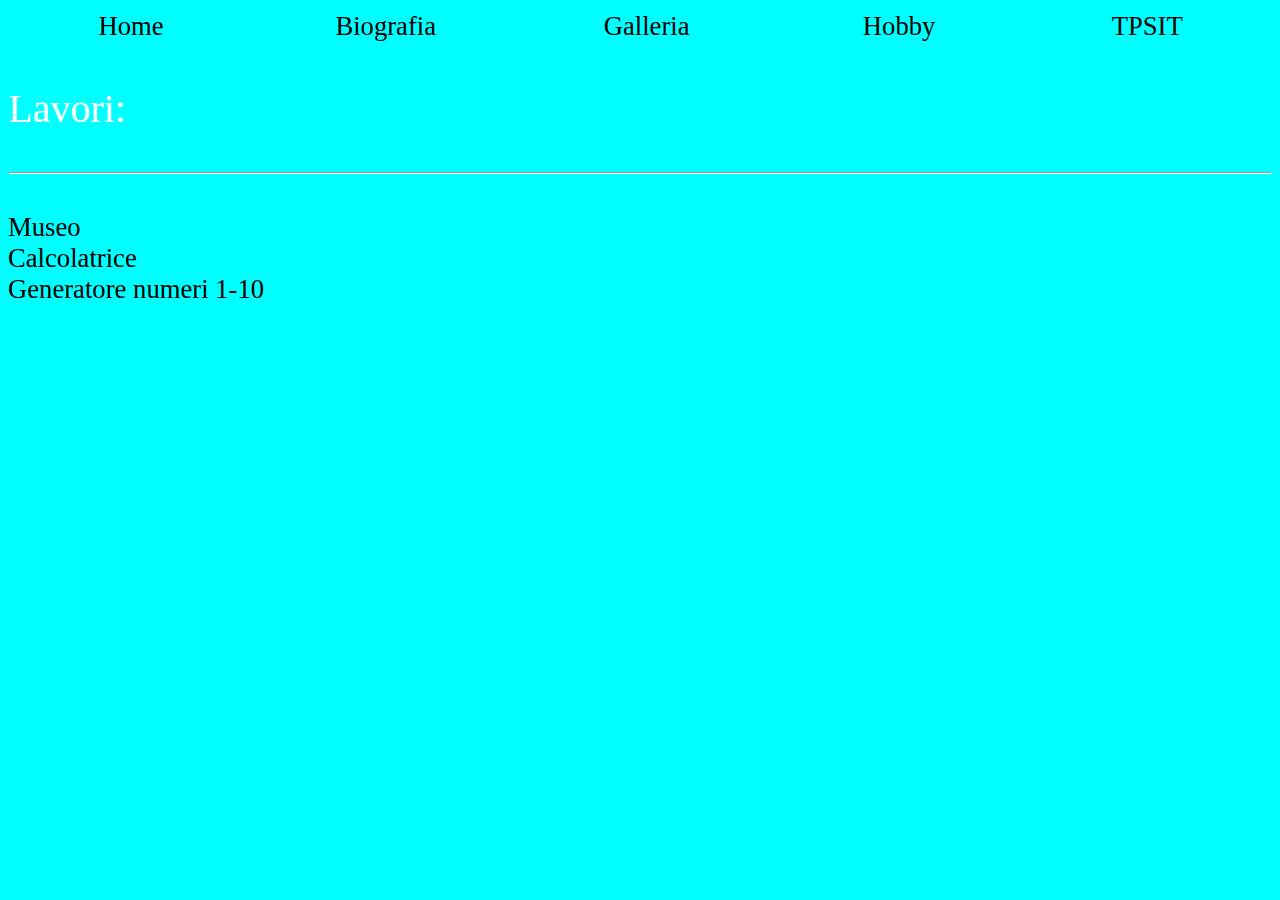
==== tpsit.html @ 6a111315 "ok" ====
<!DOCTYPE html>
<html lang="it">
    <head>
        <title>tpsit</title>
        <link rel="stylesheet" href="css/stili.css">
    </head>
    <body id="body_tpsit">
        <table>
            <tr>
            <td class="td"><a href="index.html">Home</a></td>
            <td class="td"><a href="Biografia.html">Biografia</a></td>
            <td class="td"><a href="Galleria.html">Galleria</a></td>
            <td class="td"><a href="Hobby.html">Hobby</a></td>
            <td class="td"><a href="tpsit.html">TPSIT</a></td>
            </tr>
        </table>
        <p>
            Lavori:<hr>
            <a href="tpsit/Museo/index.html" class="a_tpsit">Museo</a><br>
            <a href="tpsit/calcolatrice/index.html" class="a_tpsit">Calcolatrice</a><br>
            <a href="tpsit/GeneratoreNumeri1-10/index.html" class="a_tpsit">Generatore numeri 1-10</a><br>
        </p>
    </body>
</html>
---- css/stili.css ----
a{
    color: black;
    text-decoration: none;
}
td
{
    width: 500px;
    text-decoration:none;
    text-align: center;
    font-size: 20pt;
    color: white;
}
.td:hover{background-color: grey;}
#td_biografia
{
    color: black;
    font-family: 'Segoe UI', Tahoma, Geneva, Verdana, sans-serif;
    text-align: center;
    font-size: 15pt;
    padding-top: 5%;
}
p{color: white;
font-size: 30pt;}
#img_home{width: 400px;height: 400px;margin-left: 1200px;margin-top: -200px;}
#img_galleria{width: 300px;height: 300px;}
.loghi_social{width: 2%;padding-top: 20%;}
#body_home
{  
    background: url(../img/tramonto.gif);
    background-repeat: repeat-x repeat-y;
    background-size: cover;
}
#body_bio
{  
    background-color: burlywood;
}
#body_hobby
{  
    background: url(../img/campo.png);
    background-repeat: repeat-x repeat-y;
    background-size: cover;
}
#body_gallery
{  
    background-color: rgb(109, 96, 71);
}
#testo_hobby
{
    margin-top: 5%;
    color: black;
}
div{text-align: center;float: left;margin-right: 3%;padding-top: 1.5%;}}
.p_body{color: black;font-size: 30pt;}
#img_hobby{margin-left: 1135px;width: 480px;height: 390px;margin-top: 190px;}
#body_tpsit{background-color: aqua;}
hr{margin-bottom: 3%;}
.a_tpsit{font-size: 20pt;}
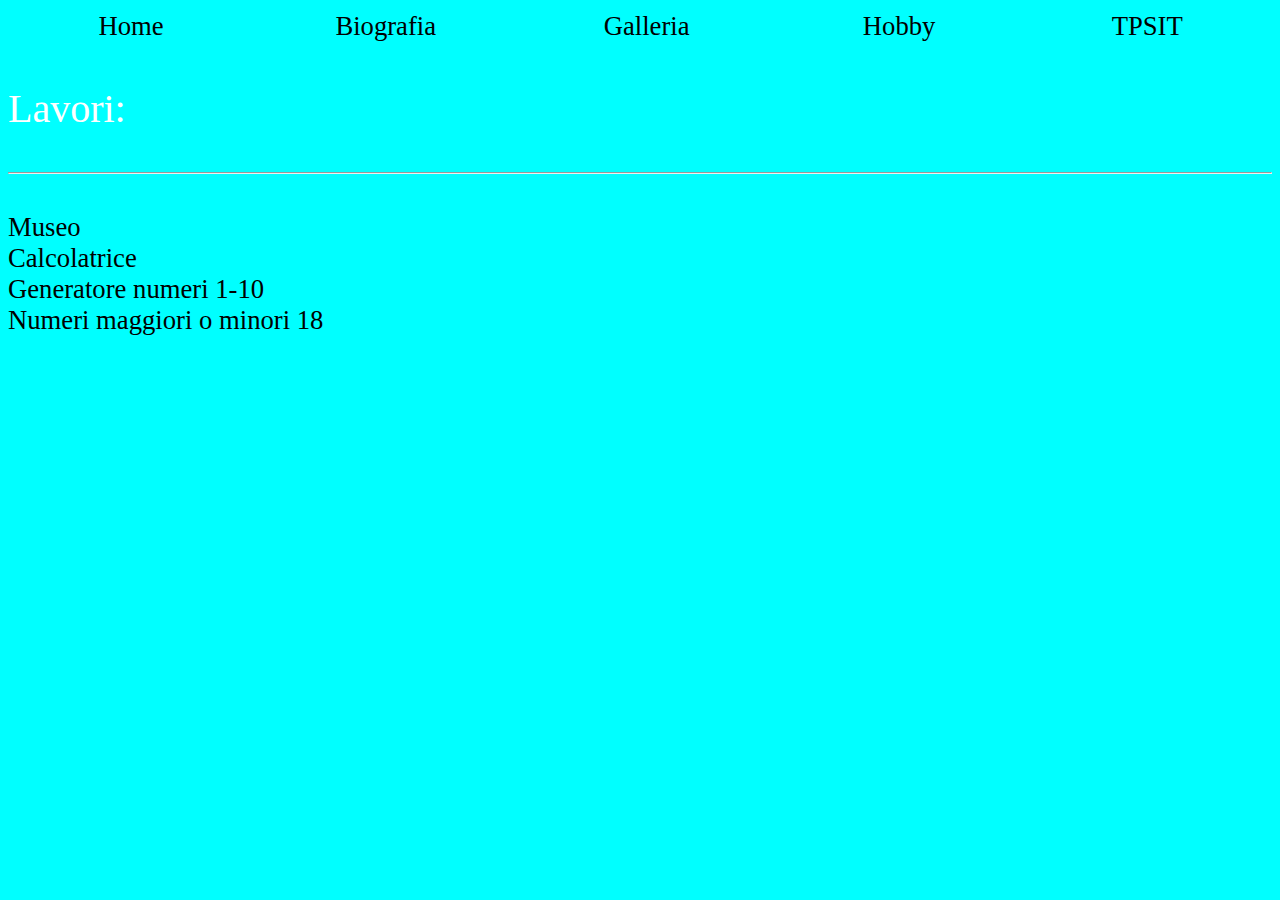
==== commit e25f93e4: "aggiusti 7" ====
--- a/tpsit.html
+++ b/tpsit.html
@@ -1,7 +1,7 @@
 <!DOCTYPE html>
 <html lang="it">
     <head>
-        <title>tpsit</title>
+        <title>Tpsit</title>
         <link rel="stylesheet" href="css/stili.css">
     </head>
     <body id="body_tpsit">
@@ -14,11 +14,10 @@
             <td class="td"><a href="tpsit.html">TPSIT</a></td>
             </tr>
         </table>
-        <p>
-            Lavori:<hr>
+        <p>Lavori:</p><hr>
             <a href="tpsit/Museo/index.html" class="a_tpsit">Museo</a><br>
             <a href="tpsit/calcolatrice/index.html" class="a_tpsit">Calcolatrice</a><br>
             <a href="tpsit/GeneratoreNumeri1-10/index.html" class="a_tpsit">Generatore numeri 1-10</a><br>
-        </p>
+            <a href="tpsit/NumeroMaggiore18/index.html" class="a_tpsit">Numeri maggiori o minori 18</a>
     </body>
 </html>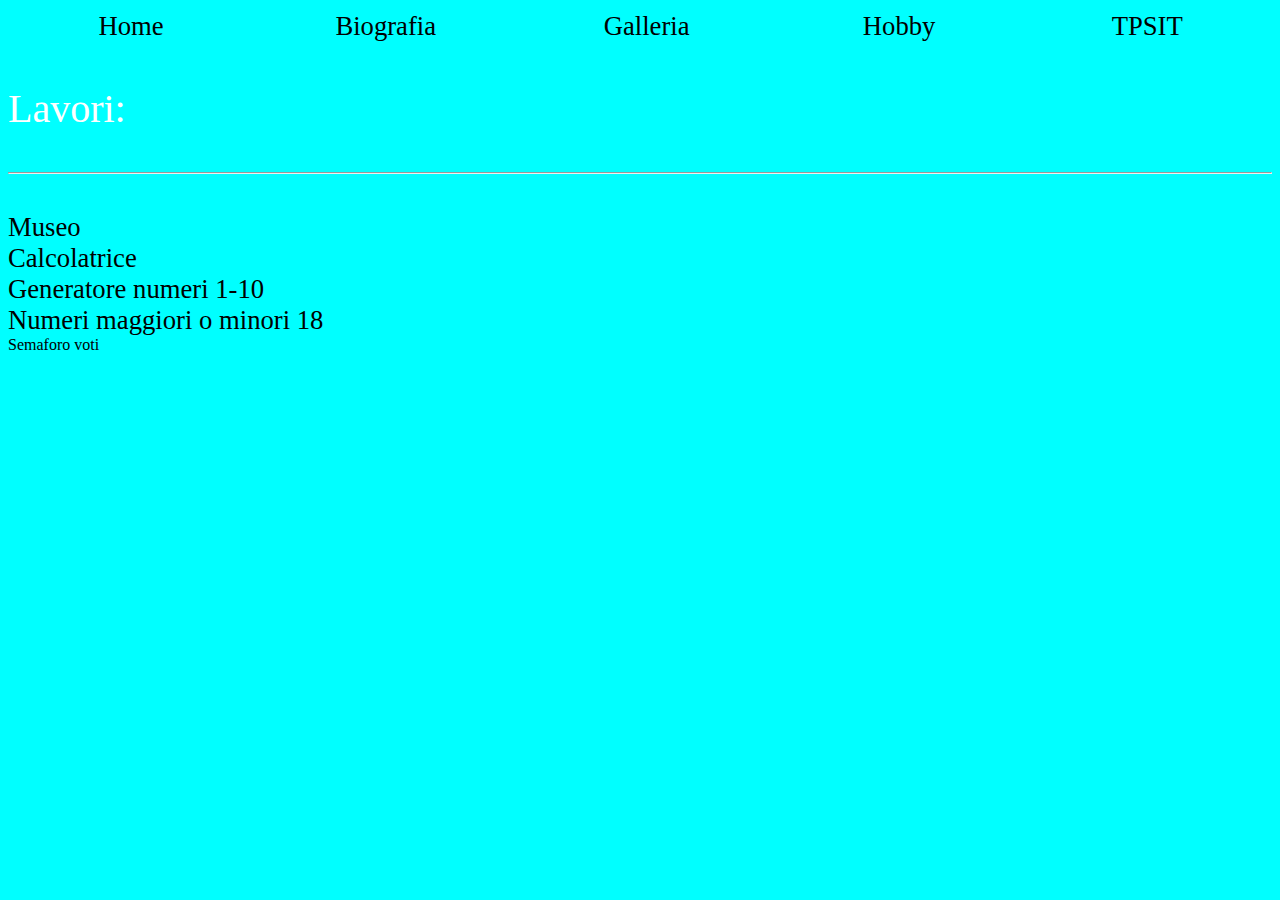
==== commit 7cba4ce3: "aggiunta semaforo voti" ====
--- a/tpsit.html
+++ b/tpsit.html
@@ -18,6 +18,7 @@
             <a href="tpsit/Museo/index.html" class="a_tpsit">Museo</a><br>
             <a href="tpsit/calcolatrice/index.html" class="a_tpsit">Calcolatrice</a><br>
             <a href="tpsit/GeneratoreNumeri1-10/index.html" class="a_tpsit">Generatore numeri 1-10</a><br>
-            <a href="tpsit/NumeroMaggiore18/index.html" class="a_tpsit">Numeri maggiori o minori 18</a>
+            <a href="tpsit/NumeroMaggiore18/index.html" class="a_tpsit">Numeri maggiori o minori 18</a><br>
+            <a href="tpsit/semaforo voti/index.html">Semaforo voti</a>
     </body>
 </html>